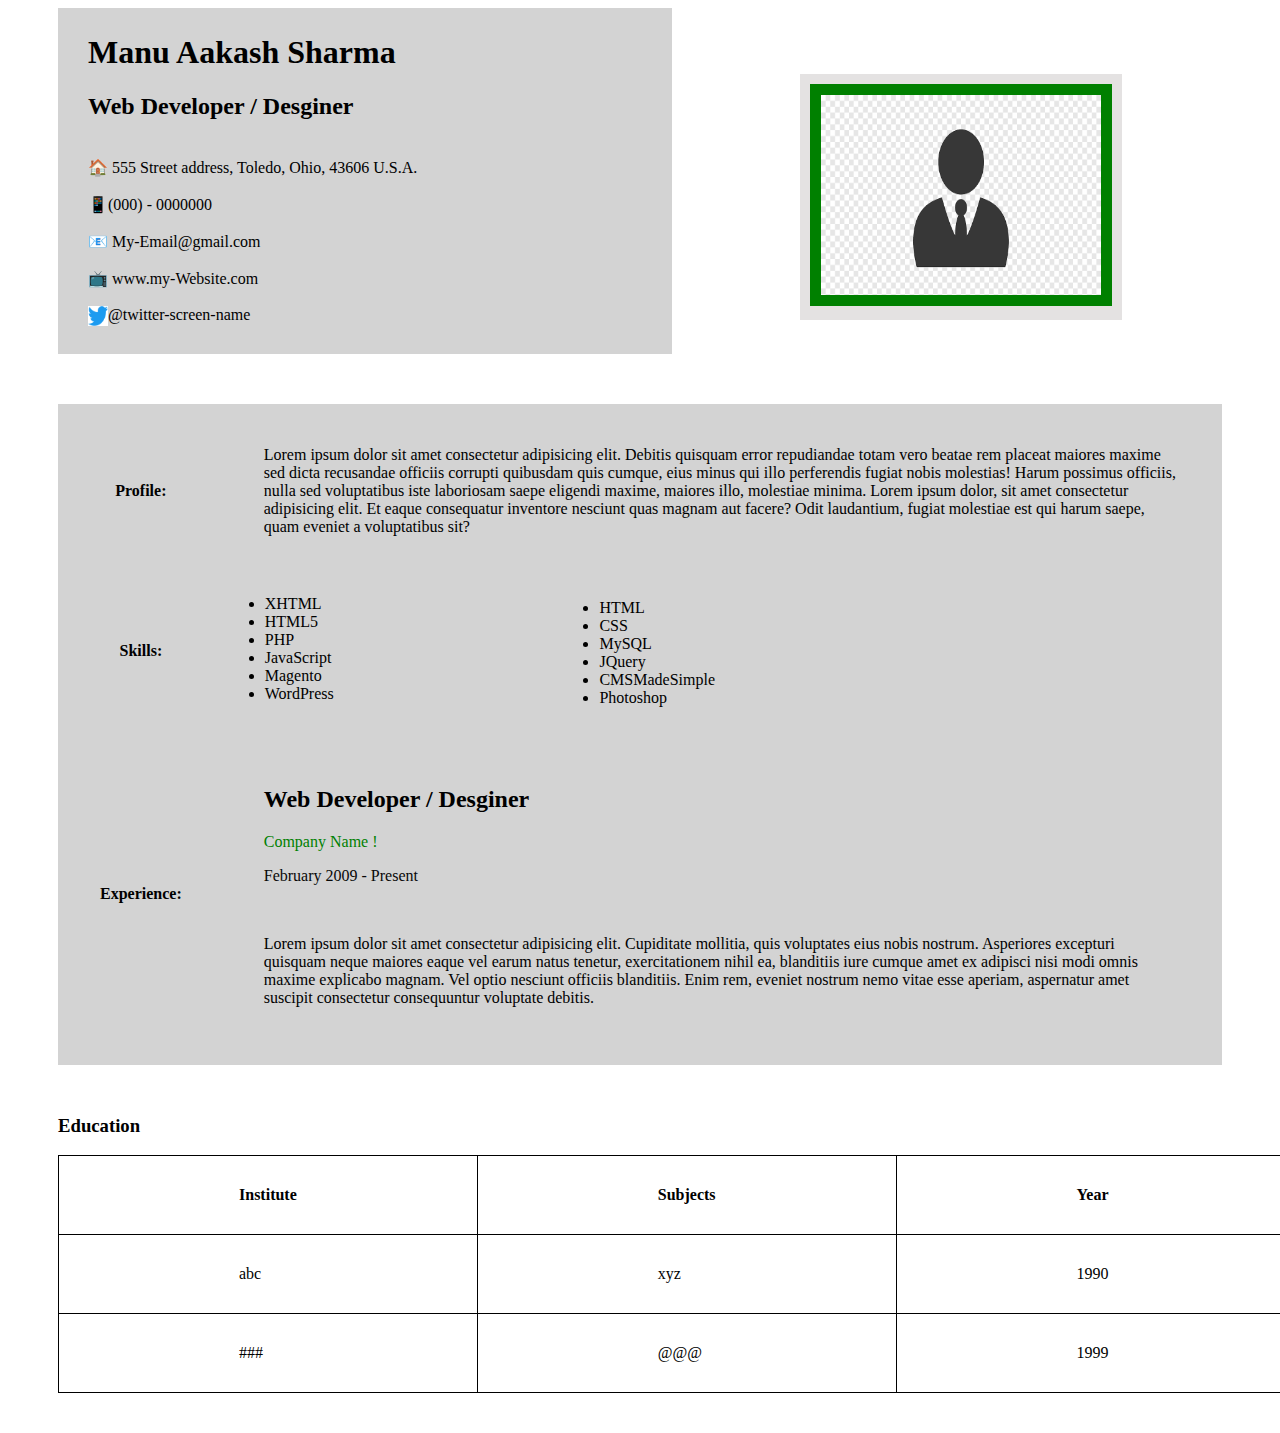
==== task-3-basic-html/myfile.html @ 8bf4423a "3532Task-3Basic HTML" ====
<!DOCTYPE html>
<html lang="en">
<head>
    <meta charset="UTF-8">
    <meta http-equiv="X-UA-Compatible" content="IE=edge">
    <meta name="viewport" content="width=device-width, initial-scale=1.0">
    <title>Manu Aakash Sharma's Resume</title>
    <style> 
        
        .Info
        {
            margin-left: 50px;
            background-color: lightgrey;
            padding:30px;
            padding-top: 5px;
            margin-right: 600px;
        }  
        .image
        {  
        float: left;   
        /* margin: 30px 12px 3px 4px;    */
        width: 20px;
        height: 20px;
        /* margin-top:0px;
        margin-left:0px; */
        }   
        .profile-picture
        {
            float: right;
            margin-top:-280px;
            margin-right: 150px;
            background-color: rgb(228, 226, 226);
            padding:10px
        }
        .profile-pic 
        {
            width: 280px;
            height:200px;
            border:11px solid green;
            
        }
        .Details{
            margin: 50px;
            background-color: lightgray;
        }
        .EdTable, .EdHead, .EdData{
            border: 1px solid black;
            border-collapse: collapse;
        }
        /* table, th, td{
            border: 1px solid black;
            border-collapse: collapse;
        } */
        .Education{
            margin-left:50px;
            margin-bottom:40px
        }
        .EdHead, .EdData{
        padding-top: 30px;
        padding-bottom: 30px;
        padding-left: 180px;
        padding-right: 180px;
        }

    </style> 
</head>
<body>
    <div class="Info">
        <h1>Manu Aakash Sharma</h1>
        <h2>Web Developer / Desginer</h2>
        <br/>
            🏠 555 Street address, Toledo, Ohio, 43606 U.S.A.
            <br/>
            <br/>
            📱(000) - 0000000 
            <br/>
            <br/>
            📧 My-Email@gmail.com 
            <br/>
            <br/>
            📺 www.my-Website.com
            <br/>
            <br/>
            <img class="image" src="images/TWITTER.png" alt="photo"> @twitter-screen-name
        
    </div>

    <div class="profile-picture">
        <img class="profile-pic" src="images/resume.png" alt="">

    </div>    

    <div class="Details">
        <table>
            <tr >
                <th style="padding: 40px">Profile:</th>
                <td style="padding: 40px">
                    Lorem ipsum dolor sit amet consectetur adipisicing elit. Debitis quisquam error repudiandae totam vero beatae rem placeat 
                    maiores maxime sed dicta recusandae officiis corrupti quibusdam quis cumque, eius minus qui illo perferendis fugiat nobis
                    molestias! Harum possimus officiis, nulla sed voluptatibus iste laboriosam saepe eligendi maxime, maiores illo, molestiae minima.
                    Lorem ipsum dolor, sit amet consectetur adipisicing elit. Et eaque consequatur inventore nesciunt quas magnam aut facere? Odit laudantium, fugiat molestiae est qui harum saepe, quam eveniet a voluptatibus sit?
                </td>
            </tr>
            <tr>
                <th>Skills:</th>
                <td > 
                    <ul>
                        <li>XHTML</li>
                        <li>HTML5</li>
                        <li>PHP</li>
                        <li>JavaScript</li>
                        <li>Magento</li>
                        <li>WordPress</li>
                    </ul>
                    <ul style="float:right;margin-right:500px;margin-top:-120px">
                        <li>HTML</li>
                        <li>CSS</li>
                        <li>MySQL</li>
                        <li>JQuery</li>
                        <li>CMSMadeSimple</li>
                        <li>Photoshop</li>
                    </ul>
                </td>
                <td >
                    
                </td>
                <tr>
                <th style="padding:40px">Experience:</th>
                <td style="padding:40px">
                    <h2>Web Developer / Desginer</h2>
                    <p style="color: green;">Company Name !</p>
                    <p style="color: rgb(8, 8, 8);"> February 2009 - Present</p>
                    <br>
                    <p>
                        Lorem ipsum dolor sit amet consectetur adipisicing elit. Cupiditate mollitia, quis voluptates eius nobis nostrum. 
                        Asperiores excepturi quisquam neque maiores eaque vel earum natus tenetur, exercitationem nihil ea, blanditiis iure cumque amet ex adipisci nisi modi omnis maxime explicabo magnam. 
                        Vel optio nesciunt officiis blanditiis. Enim rem, eveniet nostrum nemo vitae esse aperiam, aspernatur amet suscipit consectetur consequuntur voluptate debitis. 
                    </p>
                </td>
                </th>
            </tr>
            
            
        </table>
    </div>
        <div class="Education">
            <h3>Education</h3>
            <table class="EdTable">
                <tr class="EdRow">
                    <th class="EdHead">Institute</th>
                    <th class="EdHead">Subjects</th>
                    <th class="EdHead">Year</th>
                </tr>
                <tr>
                    <td class="EdData">abc</td>
                    <td class="EdData">xyz</td>
                    <td class="EdData">1990</td>
                </tr>
                <tr>
                    <td class="EdData">### </td>
                    <td class="EdData">@@@ </td>
                    <td class="EdData">1999 </td>
                </tr>
            </table>
        </div>
    
</body>
</html>
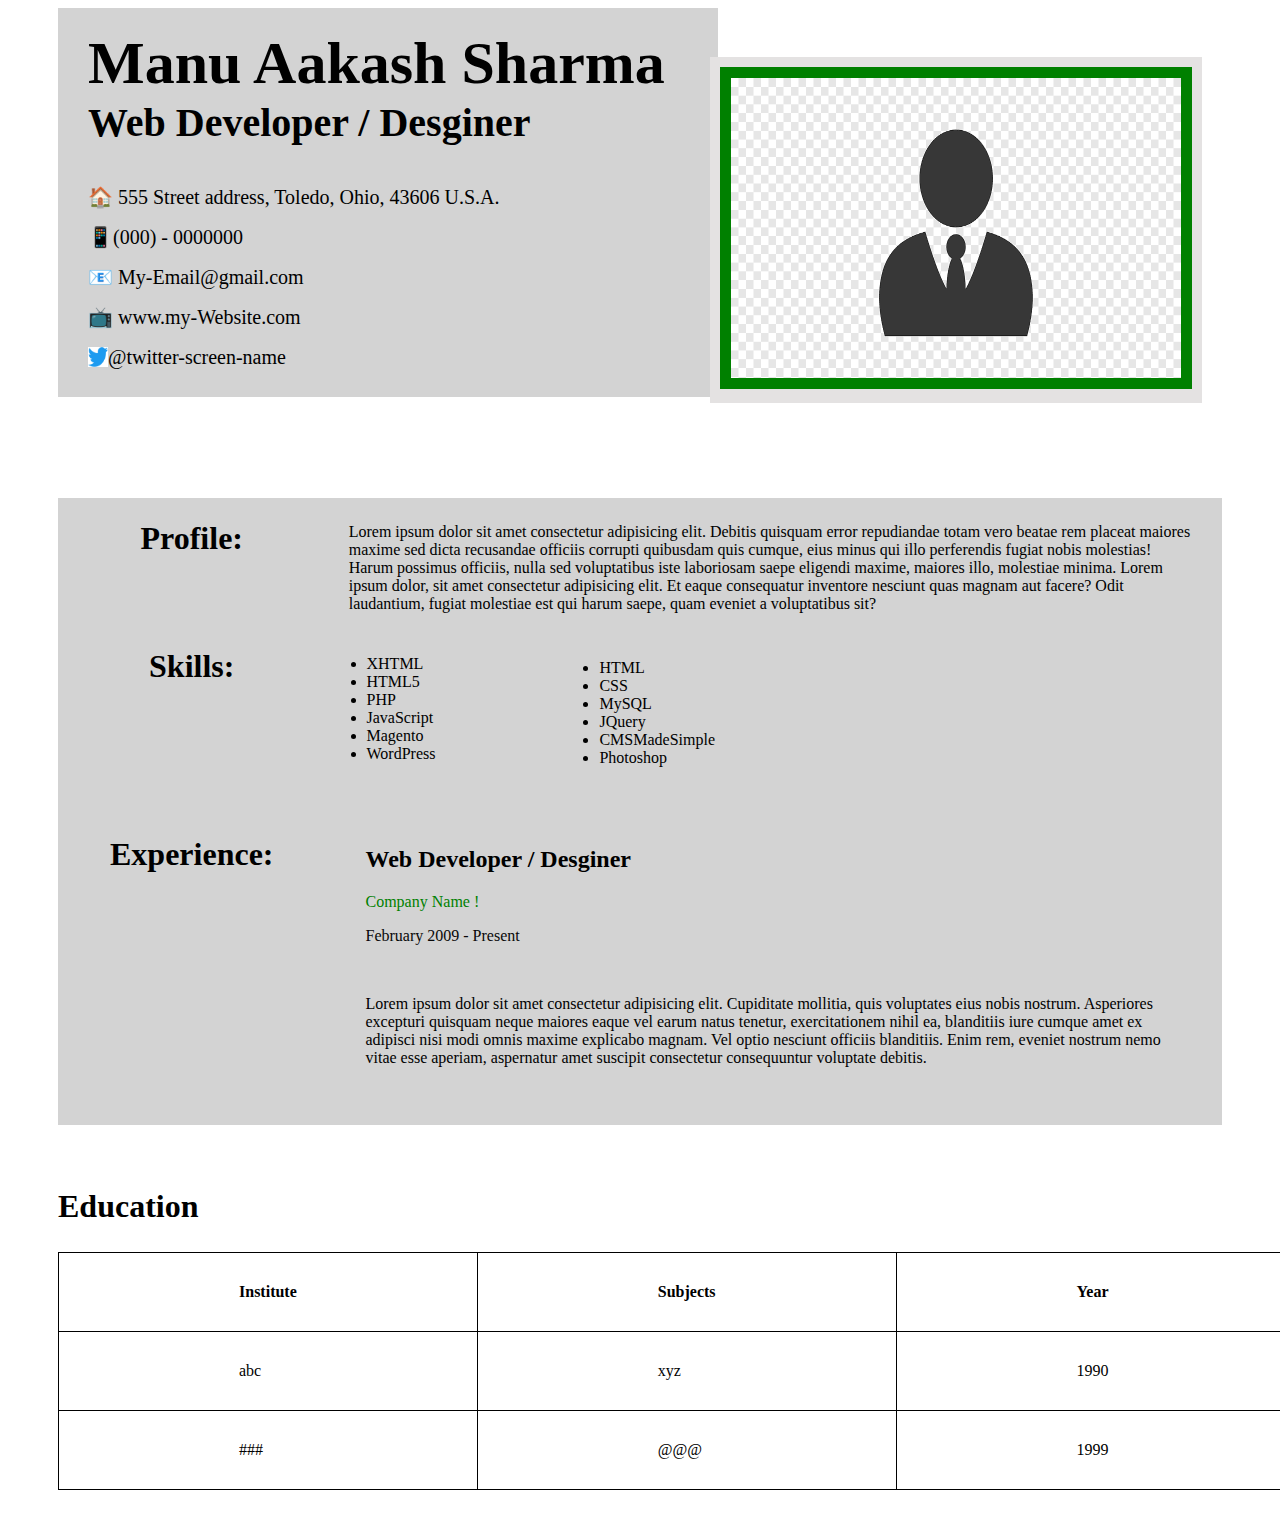
==== commit 6137ebfd: "Updated_myFirst_HTML" ====
--- a/task-3-basic-html/myfile.html
+++ b/task-3-basic-html/myfile.html
@@ -9,11 +9,13 @@
         
         .Info
         {
+            line-height: 1em;
+            width: 600px;
             margin-left: 50px;
             background-color: lightgrey;
             padding:30px;
             padding-top: 5px;
-            margin-right: 600px;
+            margin-right: 1000px;
         }  
         .image
         {  
@@ -27,32 +29,31 @@
         .profile-picture
         {
             float: right;
-            margin-top:-280px;
-            margin-right: 150px;
+            margin-top:-340px;
+            margin-right: 70px;
             background-color: rgb(228, 226, 226);
             padding:10px
         }
         .profile-pic 
         {
-            width: 280px;
-            height:200px;
+            width: 450px;
+            height: 300PX;
             border:11px solid green;
             
         }
         .Details{
             margin: 50px;
+            margin-top: 8%;
             background-color: lightgray;
         }
         .EdTable, .EdHead, .EdData{
             border: 1px solid black;
             border-collapse: collapse;
         }
-        /* table, th, td{
-            border: 1px solid black;
-            border-collapse: collapse;
-        } */
+        
         .Education{
             margin-left:50px;
+            margin-top: 5%;
             margin-bottom:40px
         }
         .EdHead, .EdData{
@@ -65,9 +66,9 @@
     </style> 
 </head>
 <body>
-    <div class="Info">
-        <h1>Manu Aakash Sharma</h1>
-        <h2>Web Developer / Desginer</h2>
+    <div class="Info" style="font-size:20px;">
+        <h1 style="font-size: 3em;">Manu Aakash Sharma</h1>
+        <h2 style="font-size: 2em;">Web Developer / Desginer</h2>
         <br/>
             🏠 555 Street address, Toledo, Ohio, 43606 U.S.A.
             <br/>
@@ -92,17 +93,17 @@
 
     <div class="Details">
         <table>
-            <tr >
-                <th style="padding: 40px">Profile:</th>
-                <td style="padding: 40px">
+            <tr VALIGN=TOP >
+                <th style="padding: 20px;font-size: 2em;">Profile:</th>
+                <td style="padding: 2%;">
                     Lorem ipsum dolor sit amet consectetur adipisicing elit. Debitis quisquam error repudiandae totam vero beatae rem placeat 
                     maiores maxime sed dicta recusandae officiis corrupti quibusdam quis cumque, eius minus qui illo perferendis fugiat nobis
                     molestias! Harum possimus officiis, nulla sed voluptatibus iste laboriosam saepe eligendi maxime, maiores illo, molestiae minima.
                     Lorem ipsum dolor, sit amet consectetur adipisicing elit. Et eaque consequatur inventore nesciunt quas magnam aut facere? Odit laudantium, fugiat molestiae est qui harum saepe, quam eveniet a voluptatibus sit?
                 </td>
             </tr>
-            <tr>
-                <th>Skills:</th>
+            <tr VALIGN="TOP">
+                <th style="padding: 10px;font-size: 2em;">Skills:</th>
                 <td > 
                     <ul>
                         <li>XHTML</li>
@@ -124,8 +125,8 @@
                 <td >
                     
                 </td>
-                <tr>
-                <th style="padding:40px">Experience:</th>
+                <tr VALIGN="TOP">
+                <th style="padding:50px;font-size: 2em;">Experience:</th>
                 <td style="padding:40px">
                     <h2>Web Developer / Desginer</h2>
                     <p style="color: green;">Company Name !</p>
@@ -144,7 +145,7 @@
         </table>
     </div>
         <div class="Education">
-            <h3>Education</h3>
+            <h2 style="font-size: 2em;">Education</h2>
             <table class="EdTable">
                 <tr class="EdRow">
                     <th class="EdHead">Institute</th>
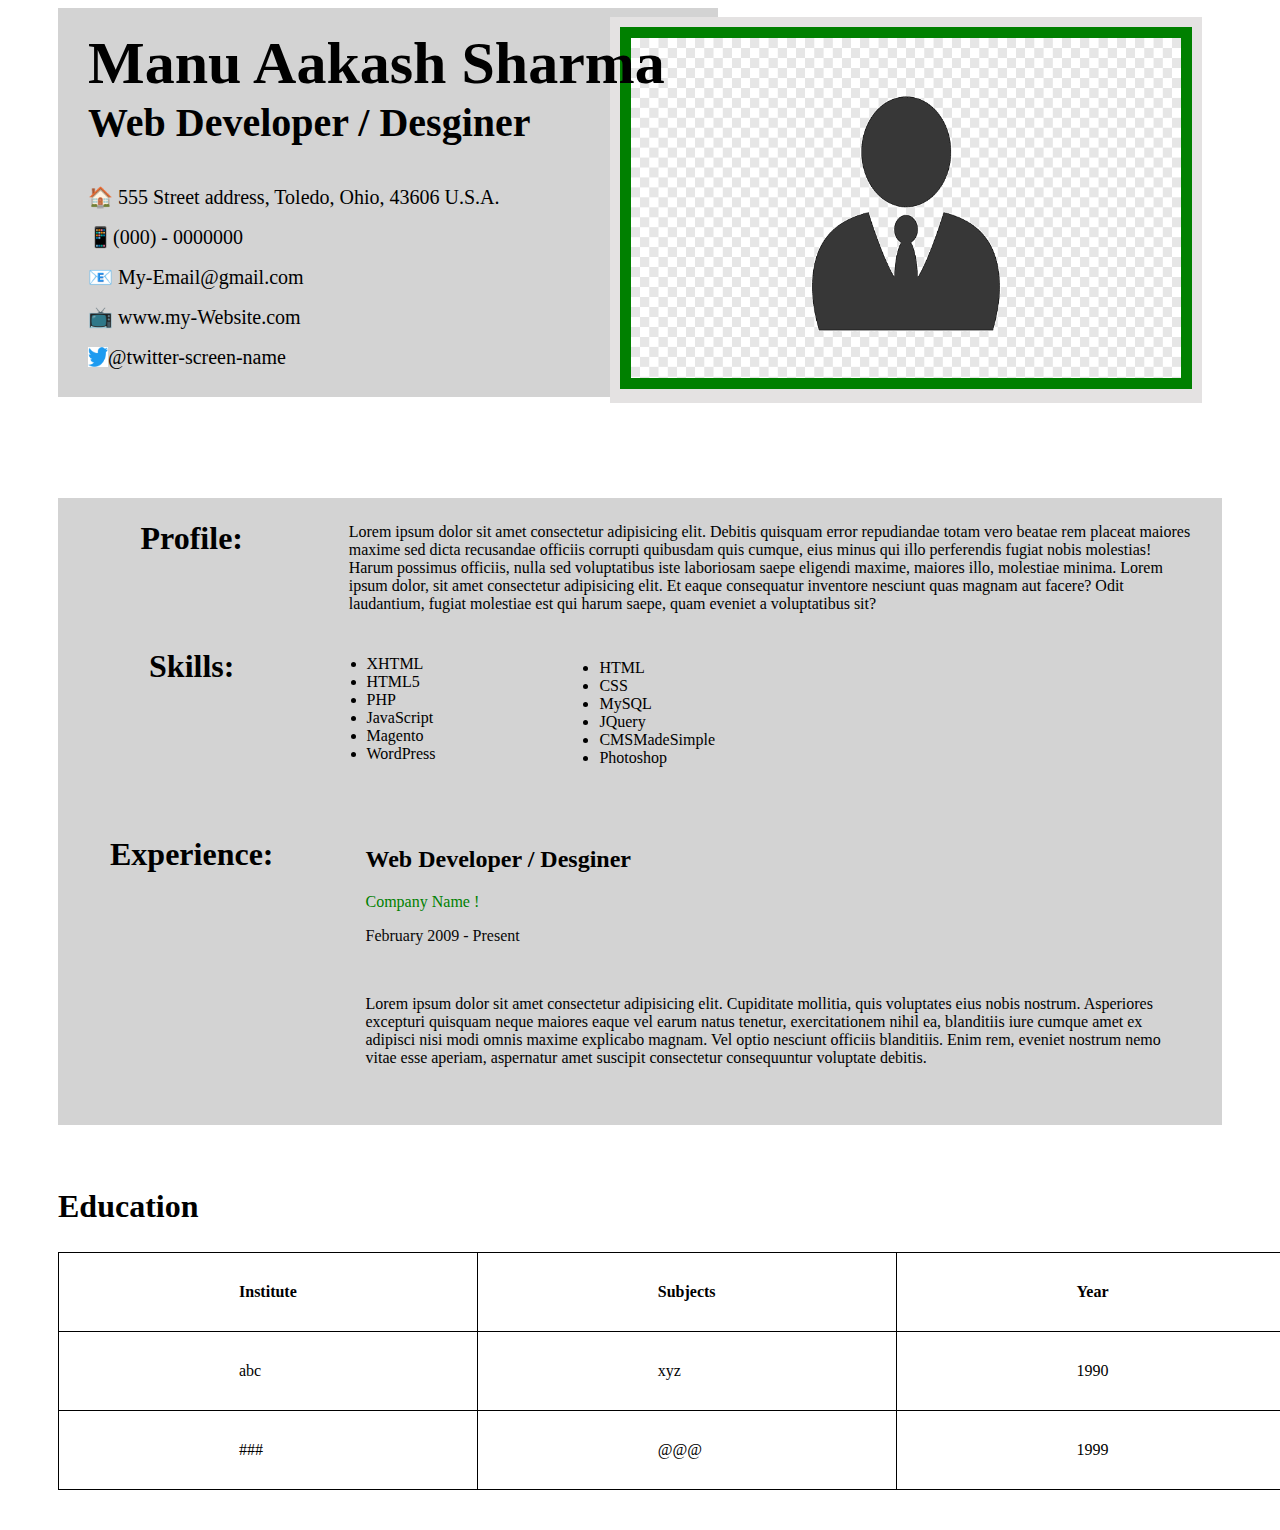
==== commit d20de112: "Updated_myFirstHTML" ====
--- a/task-3-basic-html/myfile.html
+++ b/task-3-basic-html/myfile.html
@@ -29,15 +29,16 @@
         .profile-picture
         {
             float: right;
-            margin-top:-340px;
+            margin-top:-380px;
             margin-right: 70px;
             background-color: rgb(228, 226, 226);
             padding:10px
         }
         .profile-pic 
         {
-            width: 450px;
-            height: 300PX;
+            width: 550px;
+            height: 340px;
+            
             border:11px solid green;
             
         }
